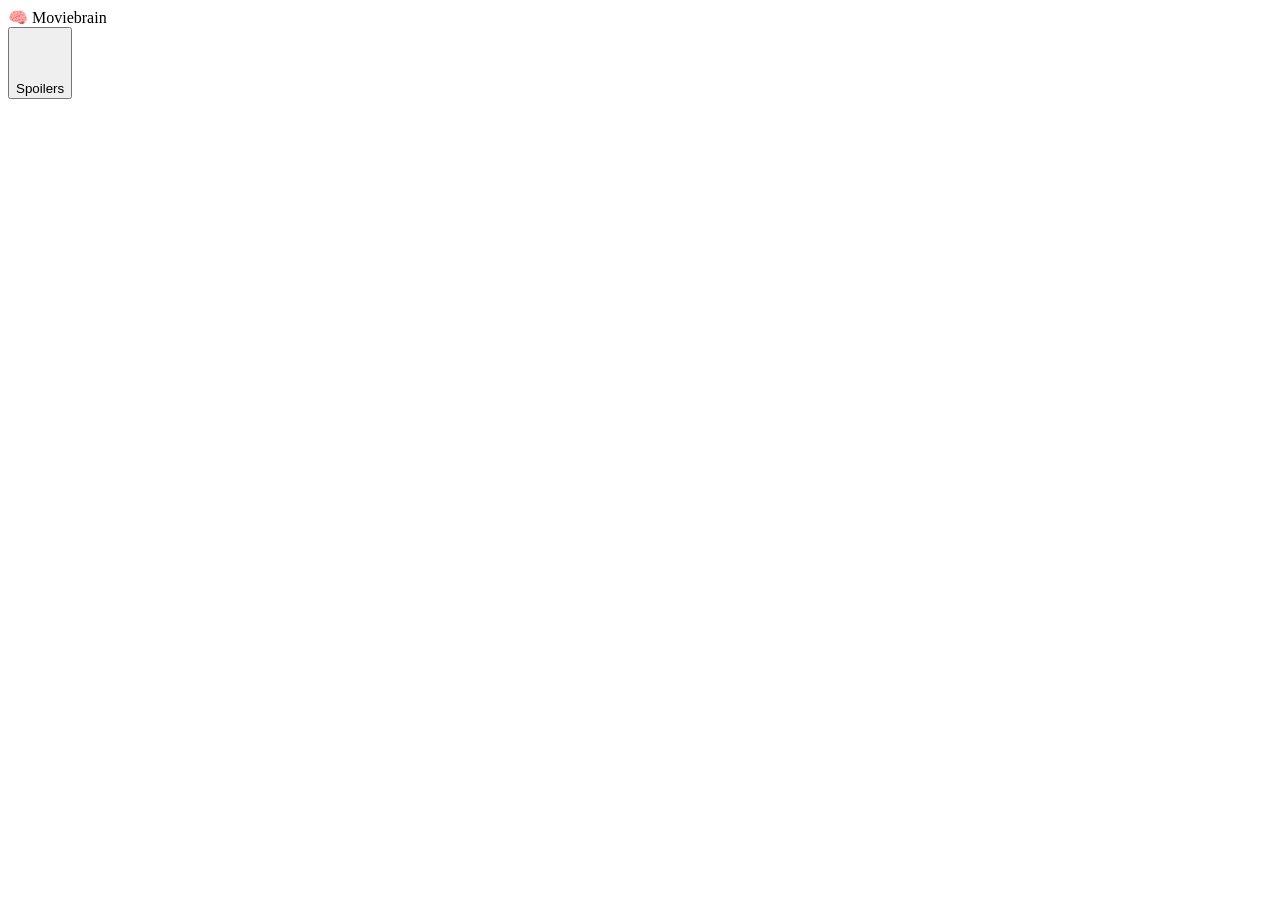
==== app/static/index.html @ 8b67c5d9 "Add a brain app icon for Unraid and home screens - New icon: the Twemoji brain (CC BY 4.0) on Movieb" ====
<!doctype html>
<html lang="en">
<head>
  <meta charset="utf-8">
  <meta name="viewport" content="width=device-width, initial-scale=1, viewport-fit=cover">
  <meta name="theme-color" content="#0e0f13">
  <meta name="apple-mobile-web-app-capable" content="yes">
  <meta name="apple-mobile-web-app-status-bar-style" content="black-translucent">
  <title>Moviebrain</title>
  <link rel="icon" href="/static/icons/icon.svg" type="image/svg+xml">
  <link rel="icon" href="/static/icons/favicon-32.png" sizes="32x32" type="image/png">
  <link rel="apple-touch-icon" href="/static/icons/apple-touch-icon.png">
  <link rel="manifest" href="/static/manifest.json">
  <meta name="apple-mobile-web-app-title" content="Moviebrain">
  <link rel="stylesheet" href="/static/style.css">
</head>
<body>
  <div id="backdrop" aria-hidden="true"></div>

  <header class="topbar">
    <div class="brand">🧠 Moviebrain</div>
    <div class="actions">
      <div id="tv-view" class="segmented" role="radiogroup" aria-label="Show facts about" hidden>
        <button role="radio" data-view="episode" aria-checked="true">Episode</button>
        <button role="radio" data-view="series" aria-checked="false">Series</button>
      </div>
      <button id="spoilers" class="pill-toggle" aria-pressed="false" title="Spoilers hidden: tap a blurred fact to reveal it">
        <svg viewBox="0 0 24 24" aria-hidden="true"><path id="spoiler-icon" d=""/></svg><span class="label">Spoilers</span>
      </button>
      <a id="settings-link" class="icon-link" href="/settings" title="Settings" aria-label="Settings" hidden>⚙︎<span class="label"> Settings</span></a>
      <button id="signout" class="icon-link" title="Sign out" hidden>Sign out</button>
    </div>
  </header>

  <nav id="sessions" class="sessions" hidden></nav>

  <main>
    <section id="empty" class="empty" hidden>
      <div class="empty-icon">🍿</div>
      <h1>Nothing playing</h1>
      <p id="empty-detail">Start a movie or TV show on Plex or Jellyfin and its trivia will appear here.</p>
      <p id="setup-link" hidden><a class="link-button" href="/settings">Open settings</a></p>
      <form id="search" class="search">
        <input id="search-input" type="search" placeholder="Or look up any movie…" autocomplete="off">
        <button type="submit">Look up</button>
      </form>
    </section>

    <section id="movie" hidden>
      <div class="hero">
        <img id="poster" class="poster" alt="">
        <div class="hero-text">
          <h1 id="title"></h1>
          <p id="episode-line" class="episode-line" hidden></p>
          <p id="tagline" class="tagline"></p>
          <p id="meta" class="meta"></p>
          <ul id="glance" class="glance" hidden></ul>
          <div id="playback" class="playback" hidden>
            <div id="progress" class="progress"><div id="progress-bar"></div></div>
            <p id="progress-text" class="meta small"></p>
          </div>
        </div>
      </div>

      <div class="tabs" role="tablist">
        <button role="tab" data-tab="spotlight" class="active">Spotlight</button>
        <button role="tab" data-tab="imdb">Trivia <span id="imdb-count" class="count"></span></button>
        <button role="tab" data-tab="goofs">Goofs <span id="goofs-count" class="count"></span></button>
        <button role="tab" data-tab="wiki">Wikipedia</button>
        <button role="tab" data-tab="cast">Cast</button>
      </div>

      <div id="loading" class="loading" hidden>Finding trivia…</div>
      <div id="error" class="error" hidden></div>

      <div id="tab-spotlight" class="panel">
        <article id="spot-card" class="spot-card">
          <div id="spot-source" class="spot-source"></div>
          <p id="spot-text" class="spot-text"></p>
        </article>
        <div class="spot-controls">
          <button id="spot-prev" class="icon-button" aria-label="Previous fact">
            <svg width="24" height="24" viewBox="0 0 24 24" aria-hidden="true"><path d="M15.4 7.4 14 6l-6 6 6 6 1.4-1.4L10.8 12z"/></svg>
          </button>
          <button id="spot-auto" class="auto-toggle icon-button" aria-pressed="true" aria-label="Auto-advance" title="Auto-advance: on">
            <svg width="22" height="22" viewBox="0 0 24 24" aria-hidden="true"><path d="M12 4V1L8 5l4 4V6c3.3 0 6 2.7 6 6 0 1-.25 1.97-.7 2.8l1.46 1.46A7.93 7.93 0 0 0 20 12c0-4.42-3.58-8-8-8zm0 14c-3.3 0-6-2.7-6-6 0-1 .25-1.97.7-2.8L5.24 7.74A7.93 7.93 0 0 0 4 12c0 4.42 3.58 8 8 8v3l4-4-4-4v3z"/></svg>
          </button>
          <button id="spot-next" class="icon-button" aria-label="Next fact">
            <svg width="24" height="24" viewBox="0 0 24 24" aria-hidden="true"><path d="M10 6 8.6 7.4l4.6 4.6-4.6 4.6L10 18l6-6z"/></svg>
          </button>
        </div>
        <p id="spot-note" class="spot-note" aria-live="polite"></p>
        <div id="spot-timer" class="spot-timer"><div></div></div>
      </div>

      <div id="tab-imdb" class="panel" hidden>
        <ol id="imdb-list" class="facts"></ol>
      </div>

      <div id="tab-goofs" class="panel" hidden>
        <ol id="goofs-list" class="facts"></ol>
      </div>

      <div id="tab-wiki" class="panel" hidden>
        <div id="wiki-content"></div>
      </div>

      <div id="tab-cast" class="panel" hidden>
        <div id="cast-grid" class="cast-grid"></div>
      </div>

      <footer id="source-links" class="source-links" hidden></footer>

      <button id="back-to-playing" class="link-button" hidden>← Back to what's playing</button>
    </section>
  </main>

  <dialog id="person" class="sheet" aria-labelledby="person-name">
    <div class="sheet-inner">
      <div class="sheet-head">
        <div class="person-head">
          <div id="person-photo" class="avatar large"></div>
          <div><h2 id="person-name"></h2><p id="person-meta" class="meta"></p></div>
        </div>
        <button id="person-close" class="sheet-close" aria-label="Close">✕</button>
      </div>
      <div id="person-body"></div>
    </div>
  </dialog>

  <script src="/static/app.js"></script>
</body>
</html>
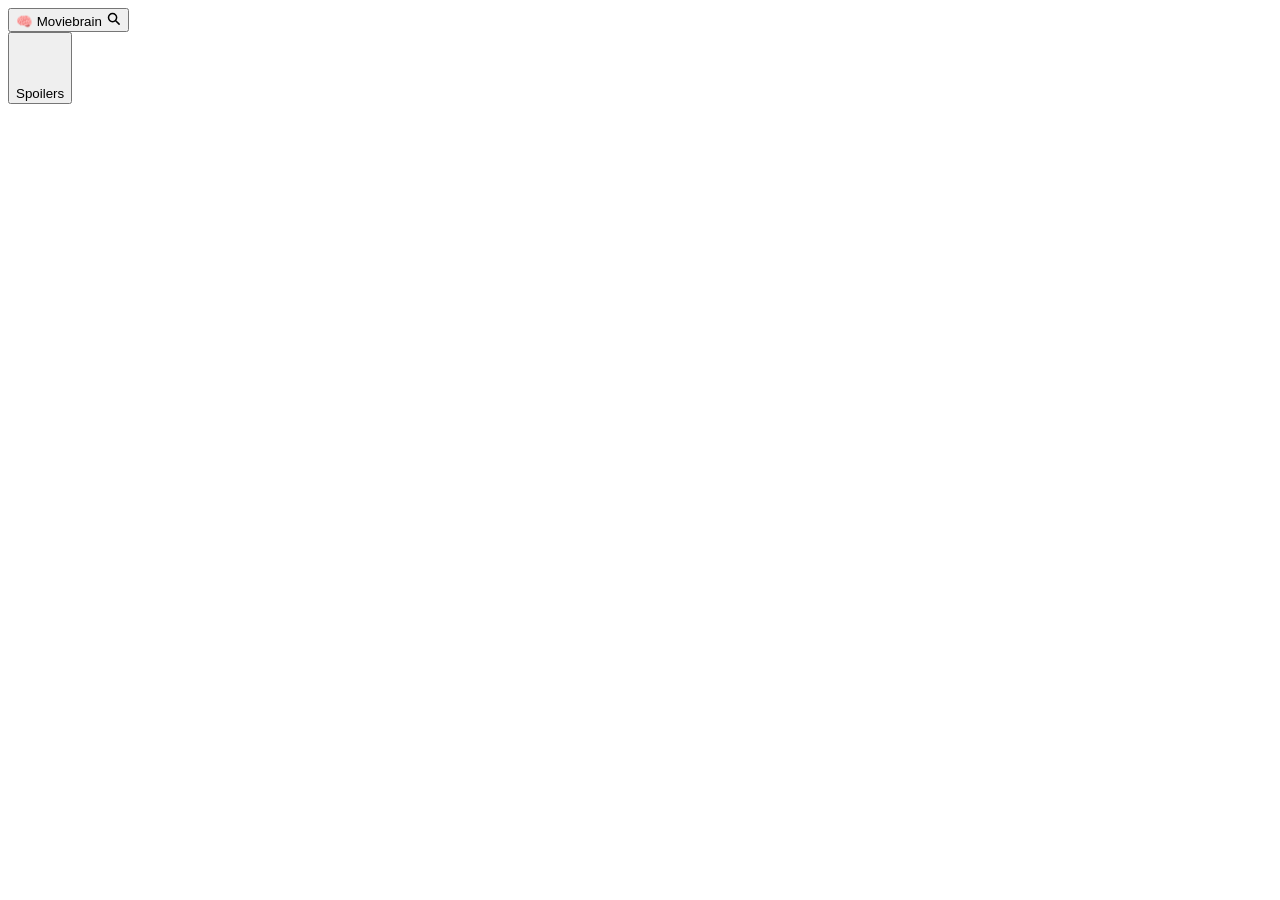
==== commit dcc340c2: "Tap the Moviebrain name in the header to look up any movie or show Opens a search sheet with suggest" ====
--- a/app/static/index.html
+++ b/app/static/index.html
@@ -18,7 +18,7 @@
   <div id="backdrop" aria-hidden="true"></div>
 
   <header class="topbar">
-    <div class="brand">🧠 Moviebrain</div>
+    <button id="brand" class="brand" type="button" title="Look up a movie or show" aria-label="Moviebrain: look up a movie or show">🧠 Moviebrain <svg class="brand-search" viewBox="0 0 24 24" width="15" height="15" aria-hidden="true"><circle cx="10.5" cy="10.5" r="6.5" fill="none" stroke="currentColor" stroke-width="2.4"/><path d="M15.5 15.5 21 21" stroke="currentColor" stroke-width="2.4" stroke-linecap="round"/></svg></button>
     <div class="actions">
       <div id="tv-view" class="segmented" role="radiogroup" aria-label="Show facts about" hidden>
         <button role="radio" data-view="episode" aria-checked="true">Episode</button>
@@ -32,18 +32,65 @@
     </div>
   </header>
 
+  <section id="screen" class="screen" hidden aria-live="polite">
+    <div class="screen-top">
+      <div class="screen-heading">
+        <div id="screen-title" class="screen-title"></div>
+        <div id="screen-sub" class="screen-sub"></div>
+      </div>
+      <div id="screen-clock" class="screen-clock"></div>
+    </div>
+    <div class="screen-fact">
+      <div id="screen-source" class="screen-source"></div>
+      <p id="screen-text" class="screen-text"></p>
+    </div>
+    <div class="screen-bottom">
+      <div class="screen-progress"><div id="screen-progress"></div></div>
+      <div class="screen-timer"><div id="screen-timer"></div></div>
+    </div>
+    <div class="screen-controls" role="toolbar" aria-label="Second screen controls">
+      <button id="screen-prev" aria-label="Previous fact">‹</button>
+      <button id="screen-play" aria-label="Pause"></button>
+      <button id="screen-next" aria-label="Next fact">›</button>
+      <button id="screen-speed" class="wide" title="Time per fact"></button>
+      <button id="screen-exit" class="wide">Exit</button>
+      <p id="screen-note" class="screen-note" hidden></p>
+    </div>
+  </section>
+
   <nav id="sessions" class="sessions" hidden></nav>
 
   <main>
     <section id="empty" class="empty" hidden>
       <div class="empty-icon">🍿</div>
       <h1>Nothing playing</h1>
-      <p id="empty-detail">Start a movie or TV show on Plex or Jellyfin and its trivia will appear here.</p>
+      <p id="empty-detail">Start a movie or TV show and its trivia will appear here.</p>
+      <p class="screen-link"><button id="empty-screen" class="link-reset">Open second screen</button></p>
       <p id="setup-link" hidden><a class="link-button" href="/settings">Open settings</a></p>
-      <form id="search" class="search">
-        <input id="search-input" type="search" placeholder="Or look up any movie…" autocomplete="off">
+      <div id="pick" class="pick" hidden>
+        <button id="pick-open" class="pick-card">
+          <div class="cover"><span id="pick-cover-title"></span><img id="pick-poster" alt=""></div>
+          <div class="pick-text">
+            <div class="pick-label">Tonight's pick</div>
+            <div id="pick-title" class="pick-title"></div>
+            <p id="pick-teaser" class="pick-teaser"></p>
+            <div id="pick-sub" class="pick-sub"></div>
+          </div>
+        </button>
+        <button id="pick-another" class="pick-another" title="Pick another" aria-label="Pick another">↻</button>
+      </div>
+      <form id="search" class="search" role="search">
+        <div class="search-box">
+          <input id="search-input" type="search" placeholder="Or look up any movie or show…" autocomplete="off"
+                 role="combobox" aria-autocomplete="list" aria-expanded="false" aria-controls="search-suggestions">
+          <ul id="search-suggestions" class="suggestions" role="listbox" hidden></ul>
+        </div>
         <button type="submit">Look up</button>
       </form>
+      <div id="recent" class="recent" hidden>
+        <h2 id="recent-title" class="recent-title">Recently added</h2>
+        <div id="recent-shelf" class="shelf"></div>
+      </div>
     </section>
 
     <section id="movie" hidden>
@@ -88,6 +135,9 @@
           <button id="spot-next" class="icon-button" aria-label="Next fact">
             <svg width="24" height="24" viewBox="0 0 24 24" aria-hidden="true"><path d="M10 6 8.6 7.4l4.6 4.6-4.6 4.6L10 18l6-6z"/></svg>
           </button>
+          <button id="spot-screen" class="icon-button" aria-label="Second screen" title="Second screen: big, hands-free facts for a tablet by the TV">
+            <svg width="22" height="22" viewBox="0 0 24 24" aria-hidden="true"><path d="M4 9V4h5v2H6v3H4zm11-5h5v5h-2V6h-3V4zM4 15h2v3h3v2H4v-5zm14 3v-3h2v5h-5v-2h3z"/></svg>
+          </button>
         </div>
         <p id="spot-note" class="spot-note" aria-live="polite"></p>
         <div id="spot-timer" class="spot-timer"><div></div></div>
@@ -95,10 +145,12 @@
 
       <div id="tab-imdb" class="panel" hidden>
         <ol id="imdb-list" class="facts"></ol>
+        <button id="imdb-read-toggle" class="read-toggle" type="button" hidden></button>
       </div>
 
       <div id="tab-goofs" class="panel" hidden>
         <ol id="goofs-list" class="facts"></ol>
+        <button id="goofs-read-toggle" class="read-toggle" type="button" hidden></button>
       </div>
 
       <div id="tab-wiki" class="panel" hidden>
@@ -114,6 +166,16 @@
       <button id="back-to-playing" class="link-button" hidden>← Back to what's playing</button>
     </section>
   </main>
+
+  <dialog id="find" class="sheet sheet-top" aria-labelledby="find-title">
+    <div class="sheet-inner">
+      <div class="sheet-head">
+        <h2 id="find-title" class="find-title">Look up a movie or show</h2>
+        <button id="find-close" class="sheet-close" aria-label="Close">✕</button>
+      </div>
+      <div id="find-body"></div>
+    </div>
+  </dialog>
 
   <dialog id="person" class="sheet" aria-labelledby="person-name">
     <div class="sheet-inner">
